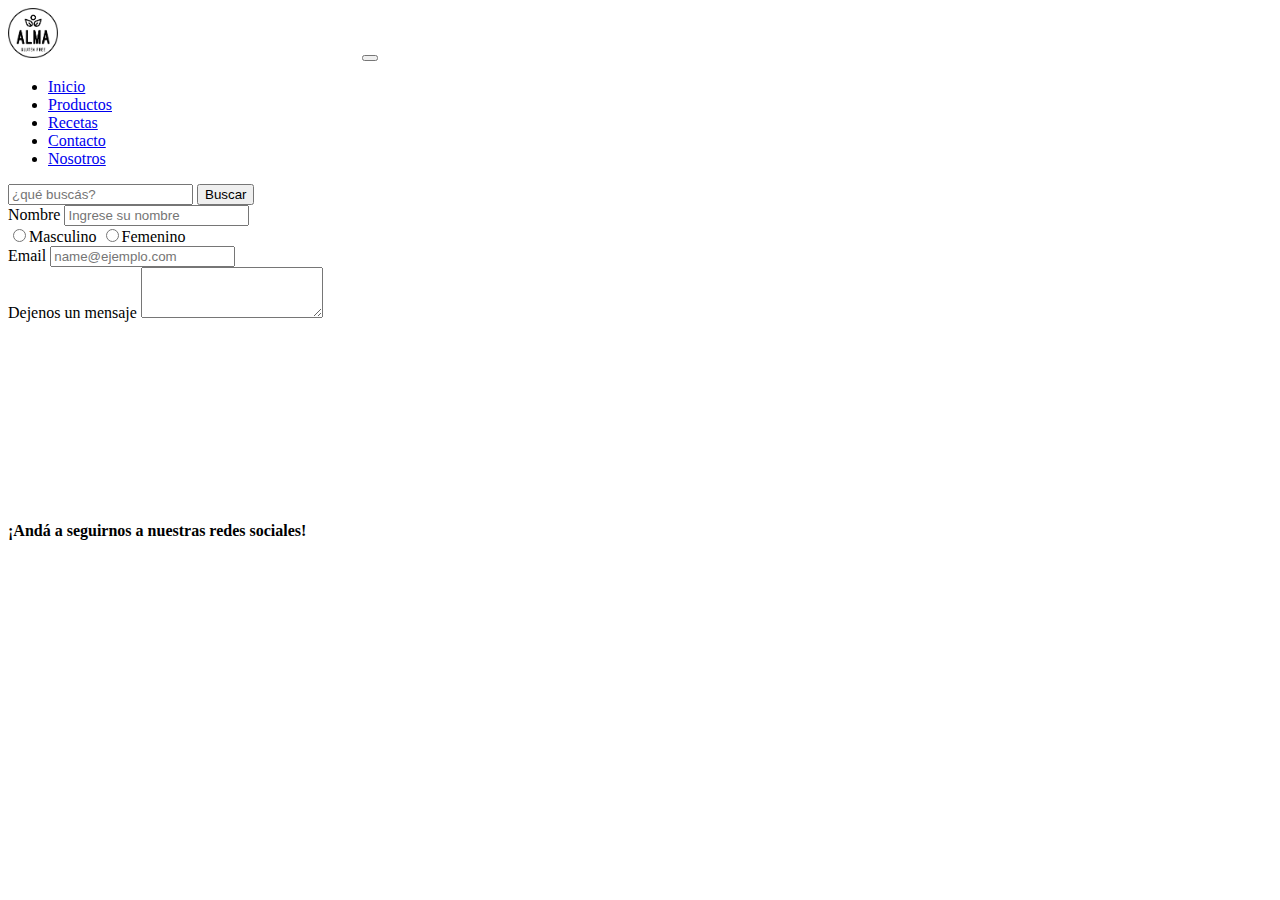
==== secciones/contacto.html @ 005901f0 "agregué grid system" ====
<!DOCTYPE html>
<html lang="en">
<head>
  <meta charset="UTF-8">
  <meta http-equiv="X-UA-Compatible" content="IE=edge">
  <meta name="viewport" content="width=device-width, initial-scale=1.0">
  <!-- script para iconos -->
  <link rel="stylesheet" href="https://cdnjs.cloudflare.com/ajax/libs/font-awesome/6.1.0/css/all.min.css" integrity="sha512-10/jx2EXwxxWqCLX/hHth/vu2KY3jCF70dCQB8TSgNjbCVAC/8vai53GfMDrO2Emgwccf2pJqxct9ehpzG+MTw==" crossorigin="anonymous" referrerpolicy="no-referrer" />
  <!-- CSS only -->
<link href="https://cdn.jsdelivr.net/npm/bootstrap@5.2.0-beta1/dist/css/bootstrap.min.css" rel="stylesheet" integrity="sha384-0evHe/X+R7YkIZDRvuzKMRqM+OrBnVFBL6DOitfPri4tjfHxaWutUpFmBp4vmVor" crossorigin="anonymous">
<link rel="stylesheet" href="../estilos/style.css">
  <title>Alma Gluten Free</title>
</head>
<body>
    <header>
      <!-- esta es la nav bar -->

      <nav class="navbar navbar-expand-lg .bg-success">
        <div class="container-fluid">
          <a class="navbar-brand" href="index.html"><img src="../img/logo-removebg-preview.png" class="logo" alt="logo"></a>
          <button class="navbar-toggler" type="button" data-bs-toggle="collapse" data-bs-target="#navbarSupportedContent" aria-controls="navbarSupportedContent" aria-expanded="false" aria-label="Toggle navigation">
            <span class="navbar-toggler-icon"></span>
          </button>
          <div class="collapse navbar-collapse" id="navbarSupportedContent">
            <ul class="navbar-nav me-auto mb-2 mb-lg-0">
              <li class="nav-item">
                <a class="nav-link active" aria-current="page" href="../index.html">Inicio</a>
              </li>
              <li class="nav-item">
                <a class="nav-link" href="./productos.html">Productos</a>
              </li>
              <li class="nav-item">
                <a class="nav-link" aria-current="page" href="./recetas.html">
                  Recetas
                </a>
              </li>
              <li class="nav-item">
                <a class="nav-link" href="./contacto.html">Contacto</a>
              </li>
              <li class="nav-item">
                <a class="nav-link" href="./nosotros.html">Nosotros</a>
              </li>
            </ul>
            <form class="d-flex">
              <input class="form-control me-2" type="search" placeholder="¿qué buscás?" aria-label="Search">
              <button class="btn btn-outline-success" type="submit">Buscar</button>
            </form>
          </div>
        </div>
      </nav>
    </header>

    <!-- Este es el formulario -->
    <main>
      <section >
        <div class="container">
          <div class="mb-3">
            <label for="exampleFormControlInput1" class="form-label">Nombre</label>
            <input type="text" class="form-control" id="exampleFormControlInput1" placeholder="Ingrese su nombre">
          </div>
          <div class="mb-3">
            <label for="sexo">
              <input type="radio" id="sexo" name="sexo">Masculino
          </label>
          <label for="sexo">
              <input type="radio" id="sexo" name="sexo">Femenino
          </label>
          </div>
          <div class="mb-3">
            <label for="exampleFormControlInput1" class="form-label">Email</label>
            <input type="email" class="form-control" id="exampleFormControlInput1" placeholder="name@ejemplo.com">
          </div>
          <div class="mb-3">
            <label for="exampleFormControlTextarea1" class="form-label">Dejenos un mensaje</label>
            <textarea class="form-control" id="exampleFormControlTextarea1" rows="3"></textarea>
          </div>
        </div>
      </section>
    </main>

    <!--Acá va el footer  -->
    <footer class="bg-dark site-footer text-center text-white">
      <h4 class="pt-4">¡Andá a seguirnos a nuestras redes sociales!</h4>
      <div class="redes">
        <a href="https://www.facebook.com/almaglutenfree" target="_blank"><i class="fa-brands fa-facebook"></i></a>
        <a href="#"><i class="fa-brands fa-whatsapp"></i></a>
        <a href="https://www.instagram.com/almaglutenfree/" target="_blank"><i class="fa-brands fa-instagram"></i></a>
      </div>
  </footer>


  <!-- JavaScript Bundle with Popper -->
<script src="https://cdn.jsdelivr.net/npm/bootstrap@5.2.0-beta1/dist/js/bootstrap.bundle.min.js" integrity="sha384-pprn3073KE6tl6bjs2QrFaJGz5/SUsLqktiwsUTF55Jfv3qYSDhgCecCxMW52nD2" crossorigin="anonymous"></script>
</body>
</html>
---- estilos/style.css ----
.carousel-inner img {
    max-height: 500px;  
}

.logo {
    width: 50px;
    margin-right: 300px;
}

.site-footer {
    height: 100px;
    margin-top: 200px;
    margin-bottom: 0;
}

.redes a i {
    font-size: 20px;
}
.redes a i:hover {
    color: aqua;
}

.galeria img {
    width: 70%;
}
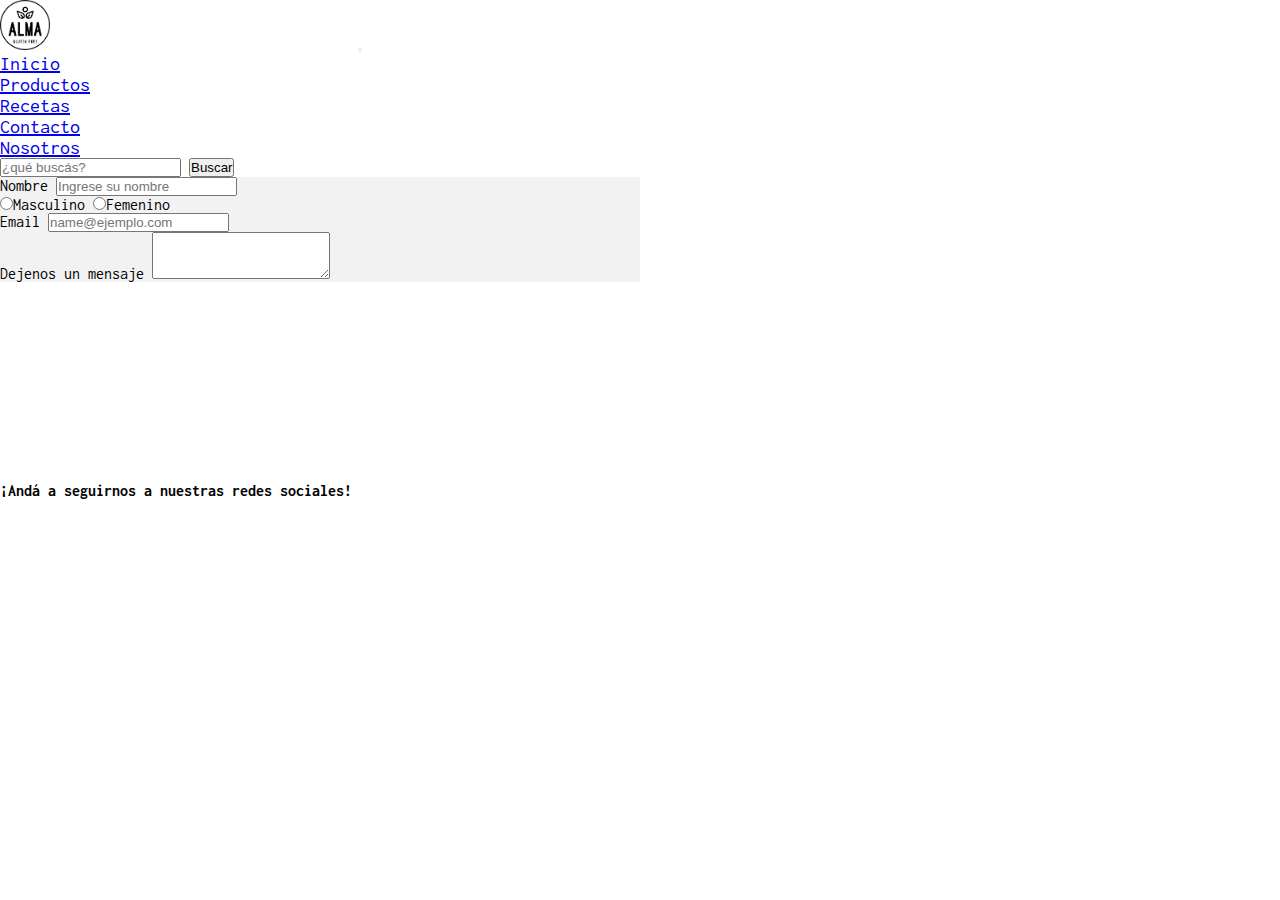
==== commit d6d9a9a9: "sass agregado" ====
--- a/secciones/contacto.html
+++ b/secciones/contacto.html
@@ -6,6 +6,15 @@
   <meta name="viewport" content="width=device-width, initial-scale=1.0">
   <!-- script para iconos -->
   <link rel="stylesheet" href="https://cdnjs.cloudflare.com/ajax/libs/font-awesome/6.1.0/css/all.min.css" integrity="sha512-10/jx2EXwxxWqCLX/hHth/vu2KY3jCF70dCQB8TSgNjbCVAC/8vai53GfMDrO2Emgwccf2pJqxct9ehpzG+MTw==" crossorigin="anonymous" referrerpolicy="no-referrer" />
+  <!-- Open Sans Font -->
+  <link href="https://fonts.googleapis.com/css2?family=Akshar&family=Open+Sans:ital@0;1&display=swap" rel="stylesheet">
+  <!-- Inconsolata Font -->
+  <link href="https://fonts.googleapis.com/css2?family=Akshar&family=Inconsolata&family=Open+Sans:ital@0;1&display=swap" rel="stylesheet">
+  <!-- Favicon -->
+  <link rel="apple-touch-icon" sizes="180x180" href="../favicon_io/apple-touch-icon.png">
+  <link rel="icon" type="image/png" sizes="32x32" href="../favicon_io/favicon-32x32.png">
+  <link rel="icon" type="image/png" sizes="16x16" href="../favicon_io/favicon-16x16.png">
+  <link rel="manifest" href="./favicon_io/site.webmanifest">
   <!-- CSS only -->
 <link href="https://cdn.jsdelivr.net/npm/bootstrap@5.2.0-beta1/dist/css/bootstrap.min.css" rel="stylesheet" integrity="sha384-0evHe/X+R7YkIZDRvuzKMRqM+OrBnVFBL6DOitfPri4tjfHxaWutUpFmBp4vmVor" crossorigin="anonymous">
 <link rel="stylesheet" href="../estilos/style.css">
@@ -52,7 +61,7 @@
 
     <!-- Este es el formulario -->
     <main>
-      <section >
+      <section class="form">
         <div class="container">
           <div class="mb-3">
             <label for="exampleFormControlInput1" class="form-label">Nombre</label>
--- a/estilos/style.css
+++ b/estilos/style.css
@@ -1,25 +1,55 @@
-.carousel-inner img {
-    max-height: 500px;  
+* {
+  margin: 0;
+  padding: 0;
+}
+
+body {
+  font-family: 'Inconsolata', monospace;
 }
 
 .logo {
-    width: 50px;
-    margin-right: 300px;
+  width: 50px;
+  margin-right: 300px;
+}
+
+.navbar ul {
+  font-size: 20px;
 }
 
 .site-footer {
-    height: 100px;
-    margin-top: 200px;
-    margin-bottom: 0;
+  height: 100px;
+  margin-top: 200px;
+  margin-bottom: 0;
 }
 
 .redes a i {
-    font-size: 20px;
+  font-size: 20px;
 }
+
 .redes a i:hover {
-    color: aqua;
+  color: aqua;
 }
 
 .galeria img {
-    width: 70%;
-}+  width: 70%;
+}
+
+.titulo {
+  background: #f2d1a2;
+  background: -webkit-gradient(linear, left bottom, left top, from(#f2d1a2), to(#bf9260));
+  background: linear-gradient(0deg, #f2d1a2 0%, #bf9260 100%);
+  color: white;
+}
+
+.form {
+  width: 50%;
+  display: -webkit-box;
+  display: -ms-flexbox;
+  display: flex;
+  background-color: #f2f2f2;
+}
+
+.carousel-inner img {
+  max-height: 500px;
+}
+/*# sourceMappingURL=style.css.map */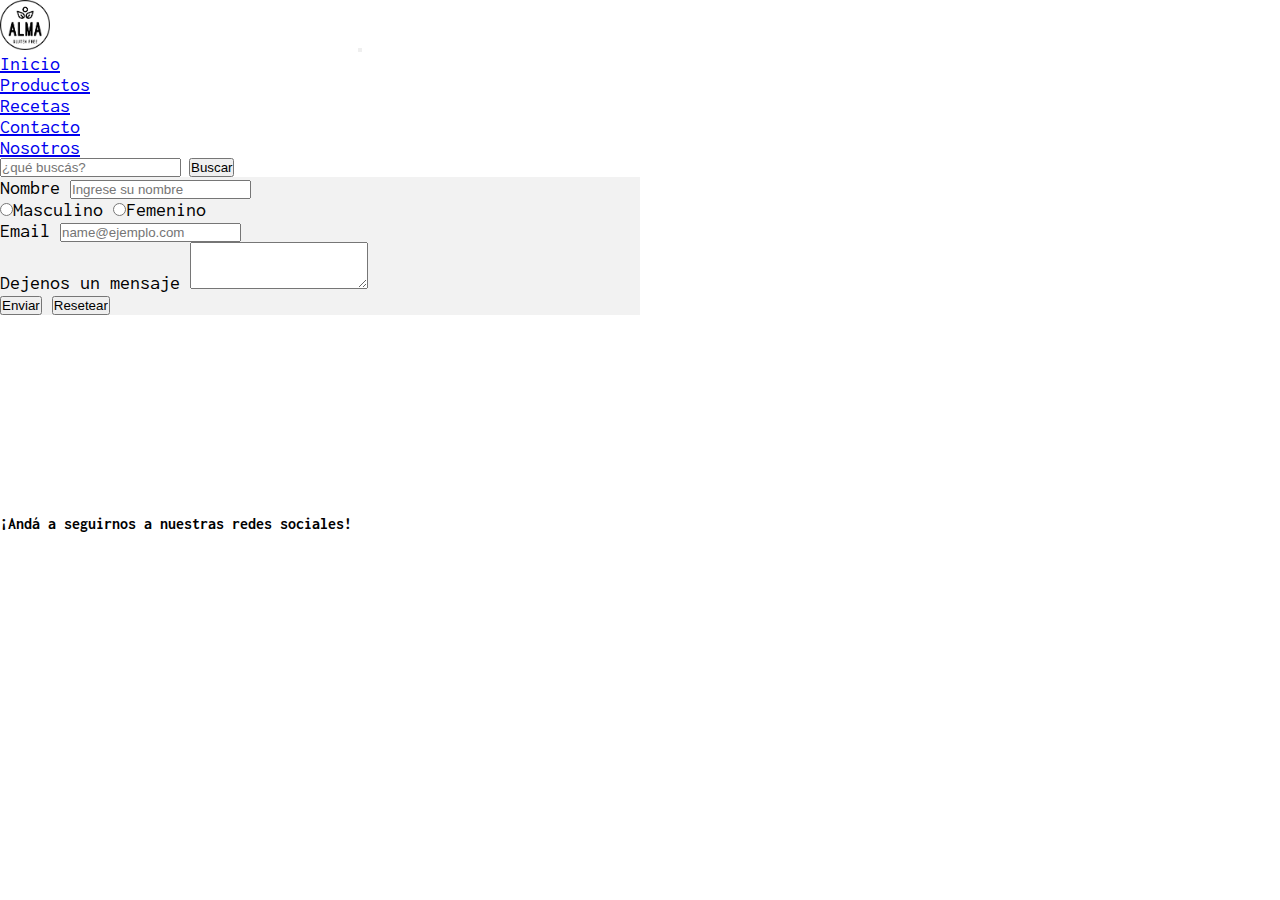
==== commit f1107105: "cambios en secciones con sass" ====
--- a/secciones/contacto.html
+++ b/secciones/contacto.html
@@ -33,7 +33,7 @@
           <div class="collapse navbar-collapse" id="navbarSupportedContent">
             <ul class="navbar-nav me-auto mb-2 mb-lg-0">
               <li class="nav-item">
-                <a class="nav-link active" aria-current="page" href="../index.html">Inicio</a>
+                <a class="nav-link" aria-current="page" href="../index.html">Inicio</a>
               </li>
               <li class="nav-item">
                 <a class="nav-link" href="./productos.html">Productos</a>
@@ -83,6 +83,10 @@
             <label for="exampleFormControlTextarea1" class="form-label">Dejenos un mensaje</label>
             <textarea class="form-control" id="exampleFormControlTextarea1" rows="3"></textarea>
           </div>
+          <div>
+            <input type="submit" name="enviar" id="" value="Enviar">
+            <input type="reset" name="" id="reset" value="Resetear">
+          </div>
         </div>
       </section>
     </main>
--- a/estilos/style.css
+++ b/estilos/style.css
@@ -47,6 +47,7 @@
   display: -ms-flexbox;
   display: flex;
   background-color: #f2f2f2;
+  font-size: 20px;
 }
 
 .carousel-inner img {
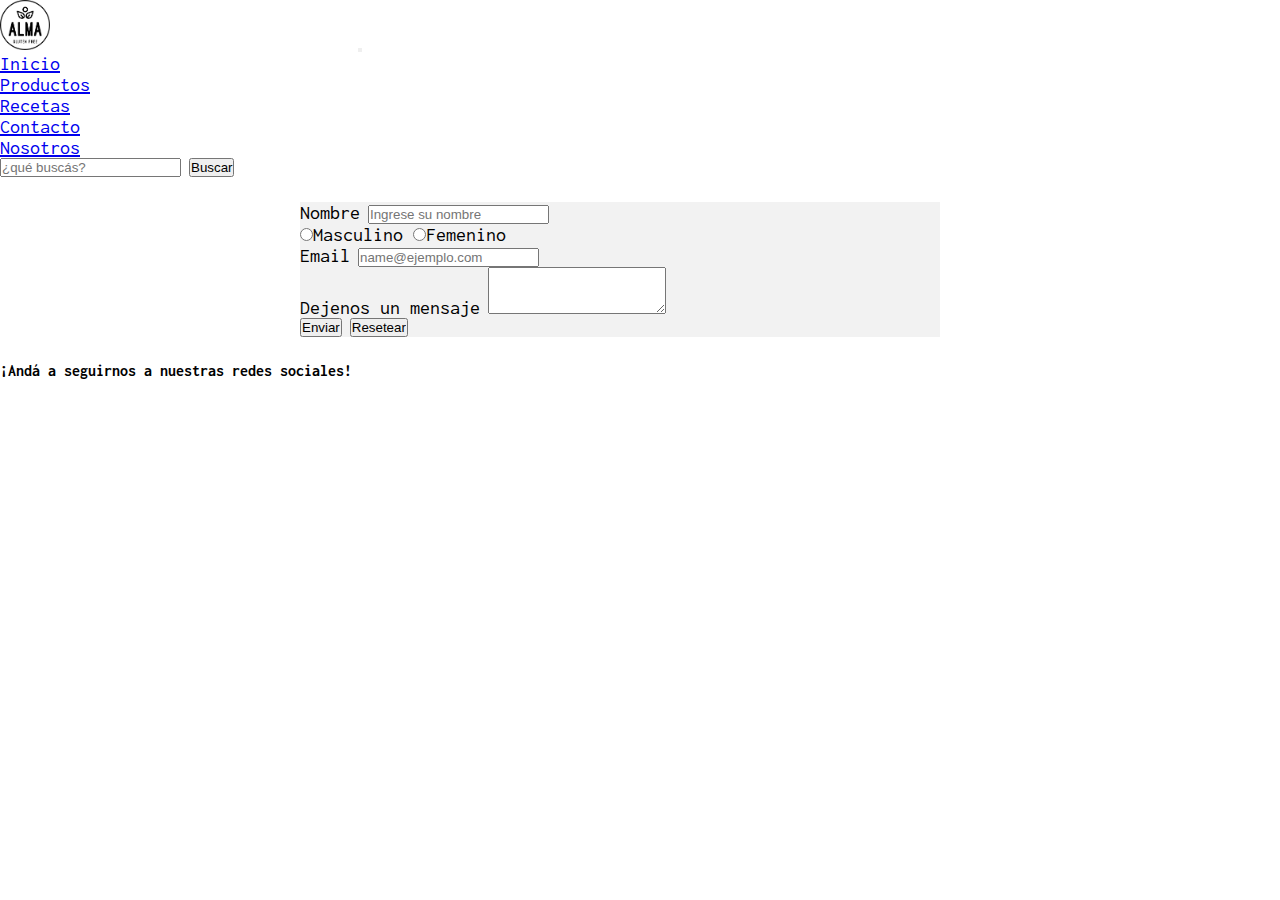
==== commit 8a4089ea: "seo y sass aplicado" ====
--- a/secciones/contacto.html
+++ b/secciones/contacto.html
@@ -18,7 +18,9 @@
   <!-- CSS only -->
 <link href="https://cdn.jsdelivr.net/npm/bootstrap@5.2.0-beta1/dist/css/bootstrap.min.css" rel="stylesheet" integrity="sha384-0evHe/X+R7YkIZDRvuzKMRqM+OrBnVFBL6DOitfPri4tjfHxaWutUpFmBp4vmVor" crossorigin="anonymous">
 <link rel="stylesheet" href="../estilos/style.css">
-  <title>Alma Gluten Free</title>
+<!-- meta description -->
+<meta name="description" content="Productos sin gluten para personas que buscan una dieta variada, equilibrada y libre de gluten">
+  <title>Contacto | Alma Gluten Free</title>
 </head>
 <body>
     <header>
--- a/estilos/style.css
+++ b/estilos/style.css
@@ -18,7 +18,6 @@
 
 .site-footer {
   height: 100px;
-  margin-top: 200px;
   margin-bottom: 0;
 }
 
@@ -36,9 +35,27 @@
 
 .titulo {
   background: #f2d1a2;
-  background: -webkit-gradient(linear, left bottom, left top, from(#f2d1a2), to(#bf9260));
-  background: linear-gradient(0deg, #f2d1a2 0%, #bf9260 100%);
+  background: #233811;
   color: white;
+}
+
+.cuerpo {
+  background-color: #233811;
+}
+
+.carousel {
+  margin-bottom: 10px;
+}
+
+.imagen-principal {
+  display: -webkit-box;
+  display: -ms-flexbox;
+  display: flex;
+}
+
+.imagen-principal img {
+  width: 100%;
+  margin-bottom: 10px;
 }
 
 .form {
@@ -47,10 +64,27 @@
   display: -ms-flexbox;
   display: flex;
   background-color: #f2f2f2;
+  margin: 25px;
+  margin-left: 300px;
+}
+
+.form label {
   font-size: 20px;
 }
 
 .carousel-inner img {
   max-height: 500px;
 }
+
+btn--twitter {
+  background-color: #55acee;
+}
+
+btn--facebook {
+  background-color: #3a5795;
+}
+
+btn--instagram {
+  background-color: #C25E30;
+}
 /*# sourceMappingURL=style.css.map */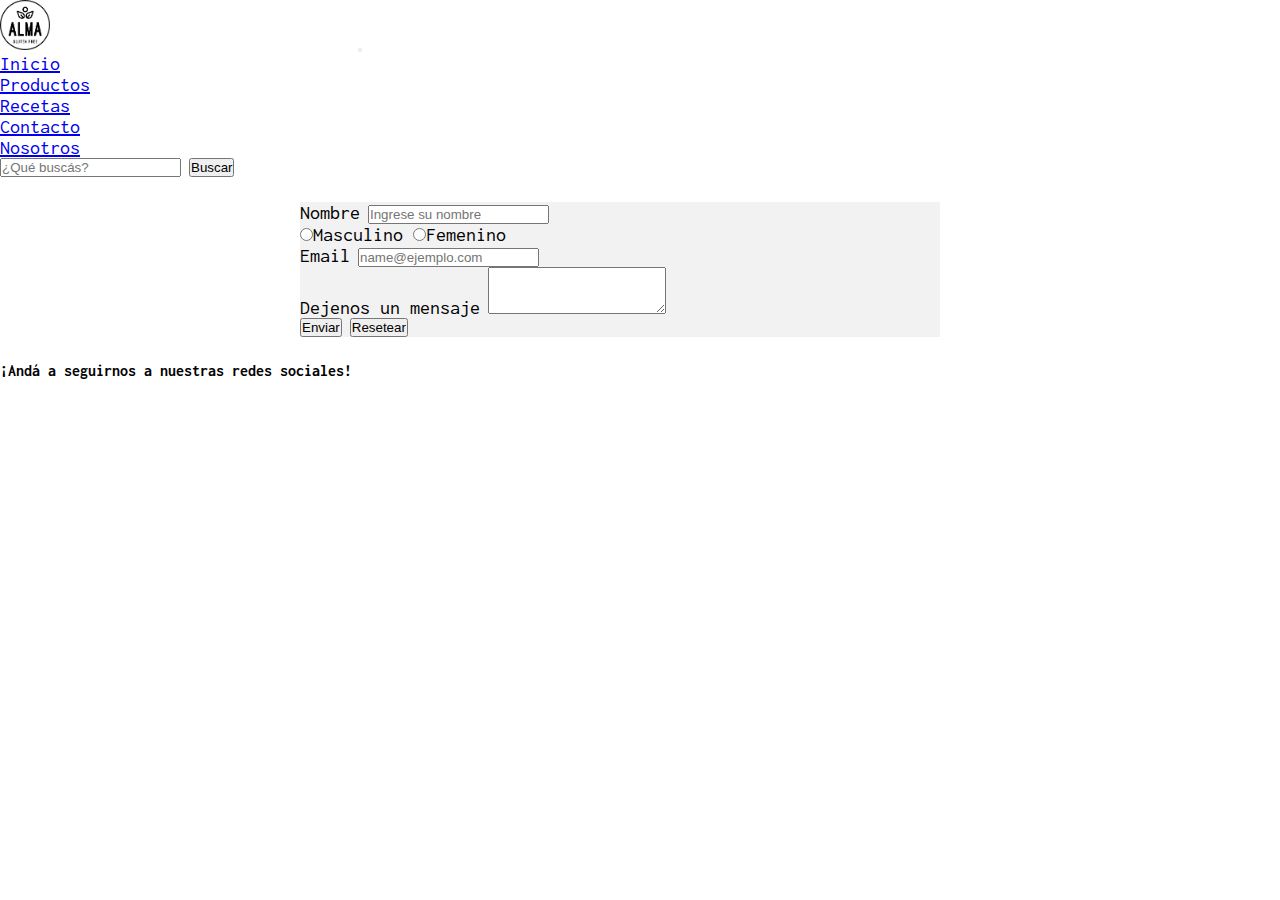
==== commit 8fe1d263: "nuevas secciones" ====
--- a/secciones/contacto.html
+++ b/secciones/contacto.html
@@ -28,7 +28,7 @@
 
       <nav class="navbar navbar-expand-lg .bg-success">
         <div class="container-fluid">
-          <a class="navbar-brand" href="index.html"><img src="../img/logo-removebg-preview.png" class="logo" alt="logo"></a>
+          <a class="navbar-brand" href="../index.html"><img src="../img/logo-removebg-preview.png" class="logo" alt="logo"></a>
           <button class="navbar-toggler" type="button" data-bs-toggle="collapse" data-bs-target="#navbarSupportedContent" aria-controls="navbarSupportedContent" aria-expanded="false" aria-label="Toggle navigation">
             <span class="navbar-toggler-icon"></span>
           </button>
@@ -53,8 +53,8 @@
               </li>
             </ul>
             <form class="d-flex">
-              <input class="form-control me-2" type="search" placeholder="¿qué buscás?" aria-label="Search">
-              <button class="btn btn-outline-success" type="submit">Buscar</button>
+              <input class="form-control me-2" type="search" placeholder="¿Qué buscás?" aria-label="Search">
+              <button class="btn btn-outline-dark" type="submit">Buscar</button>
             </form>
           </div>
         </div>
--- a/estilos/style.css
+++ b/estilos/style.css
@@ -10,6 +10,17 @@
 .logo {
   width: 50px;
   margin-right: 300px;
+}
+
+.navbar {
+  margin-top: 0px;
+  position: -webkit-sticky;
+  position: sticky;
+}
+
+.container-fluid {
+  margin-top: 0;
+  color: white;
 }
 
 .navbar ul {
@@ -29,33 +40,72 @@
   color: aqua;
 }
 
-.galeria img {
-  width: 70%;
-}
-
-.titulo {
-  background: #f2d1a2;
-  background: #233811;
-  color: white;
-}
-
 .cuerpo {
-  background-color: #233811;
+  background-color: #fff;
 }
 
 .carousel {
-  margin-bottom: 10px;
+  margin: 0px;
+  width: 100%;
 }
 
-.imagen-principal {
+.carousel-inner {
+  height: 30em;
+}
+
+.medios-de-pago {
+  background-color: #eeeaea;
   display: -webkit-box;
   display: -ms-flexbox;
   display: flex;
+  margin-bottom: 10px;
+  -webkit-box-pack: space-evenly;
+      -ms-flex-pack: space-evenly;
+          justify-content: space-evenly;
+  -webkit-box-align: center;
+      -ms-flex-align: center;
+          align-items: center;
+  min-height: 100px;
 }
 
-.imagen-principal img {
-  width: 100%;
-  margin-bottom: 10px;
+.medios-items {
+  display: -webkit-box;
+  display: -ms-flexbox;
+  display: flex;
+  -webkit-box-align: center;
+      -ms-flex-align: center;
+          align-items: center;
+  -webkit-box-pack: center;
+      -ms-flex-pack: center;
+          justify-content: center;
+}
+
+.descripcion a h3 {
+  font-size: 20px;
+  margin-left: 5px;
+  text-decoration: none;
+  color: black;
+}
+
+.descripcion a {
+  text-decoration: none;
+}
+
+.icono a i {
+  color: gray;
+}
+
+.destacados {
+  display: -webkit-box;
+  display: -ms-flexbox;
+  display: flex;
+  -webkit-box-align: center;
+      -ms-flex-align: center;
+          align-items: center;
+  text-align: center;
+  -webkit-box-pack: center;
+      -ms-flex-pack: center;
+          justify-content: center;
 }
 
 .form {
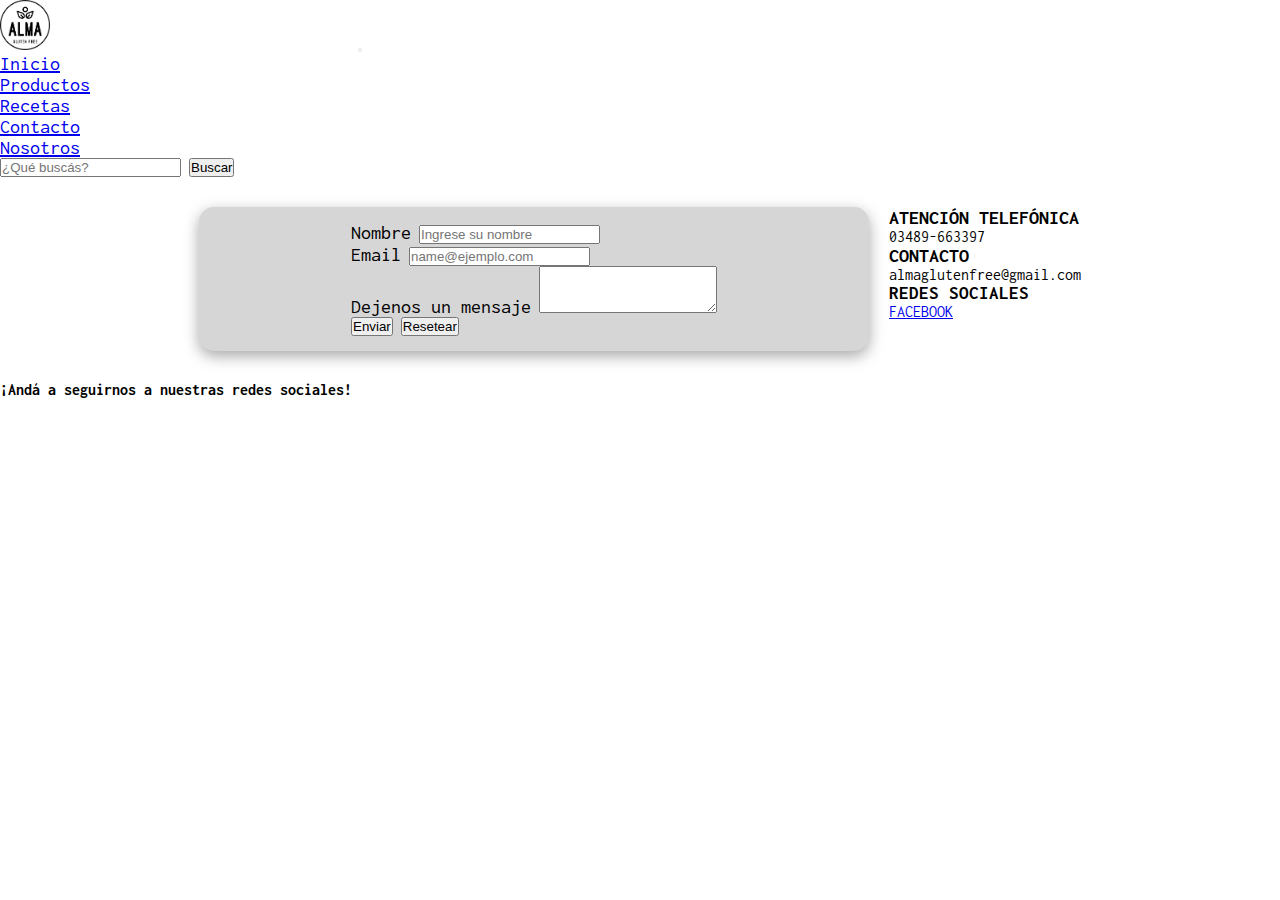
==== commit d4e4d832: "comit" ====
--- a/secciones/contacto.html
+++ b/secciones/contacto.html
@@ -62,20 +62,14 @@
     </header>
 
     <!-- Este es el formulario -->
-    <main>
-      <section class="form">
-        <div class="container">
+  <main class="contacto">
+      <div class="form">
+        <div class="container form-center">
           <div class="mb-3">
             <label for="exampleFormControlInput1" class="form-label">Nombre</label>
             <input type="text" class="form-control" id="exampleFormControlInput1" placeholder="Ingrese su nombre">
           </div>
           <div class="mb-3">
-            <label for="sexo">
-              <input type="radio" id="sexo" name="sexo">Masculino
-          </label>
-          <label for="sexo">
-              <input type="radio" id="sexo" name="sexo">Femenino
-          </label>
           </div>
           <div class="mb-3">
             <label for="exampleFormControlInput1" class="form-label">Email</label>
@@ -85,12 +79,20 @@
             <label for="exampleFormControlTextarea1" class="form-label">Dejenos un mensaje</label>
             <textarea class="form-control" id="exampleFormControlTextarea1" rows="3"></textarea>
           </div>
-          <div>
-            <input type="submit" name="enviar" id="" value="Enviar">
+          <div class="buttom">
+            <input type="submit" name="enviar" id="submit" value="Enviar">
             <input type="reset" name="" id="reset" value="Resetear">
           </div>
         </div>
-      </section>
+    </div>
+    <div class="datos">
+      <h3 class="titulo">Atención telefónica</h3>
+      <p class="telefono">03489-663397</p>
+      <h3 class="titulo">Contacto</h3>
+      <p class="mail">almaglutenfree@gmail.com</p>
+      <h3 class="redes">Redes Sociales</h3>
+      <a href="https://www.facebook.com/almaglutenfree" class="redes">facebook</a>
+    </div>
     </main>
 
     <!--Acá va el footer  -->
@@ -98,7 +100,7 @@
       <h4 class="pt-4">¡Andá a seguirnos a nuestras redes sociales!</h4>
       <div class="redes">
         <a href="https://www.facebook.com/almaglutenfree" target="_blank"><i class="fa-brands fa-facebook"></i></a>
-        <a href="#"><i class="fa-brands fa-whatsapp"></i></a>
+        <a href="https://api.whatsapp.com/send?phone=543489663397&app=facebook&entry_point=page_cta&fbclid=IwAR3EdXdJJPmvCsrwtPav2Xa99LBA0FdTFmMXuwbPgJlfFr9QTG9k6JroNuA" target="_blank"><i class="fa-brands fa-whatsapp"></i></a>
         <a href="https://www.instagram.com/almaglutenfree/" target="_blank"><i class="fa-brands fa-instagram"></i></a>
       </div>
   </footer>
--- a/estilos/style.css
+++ b/estilos/style.css
@@ -80,9 +80,10 @@
           justify-content: center;
 }
 
-.descripcion a h3 {
+.descripcion a h4 {
   font-size: 20px;
   margin-left: 5px;
+  margin-bottom: 0;
   text-decoration: none;
   color: black;
 }
@@ -93,12 +94,17 @@
 
 .icono a i {
   color: gray;
+  font-size: 50px;
 }
 
 .destacados {
   display: -webkit-box;
   display: -ms-flexbox;
   display: flex;
+  -webkit-box-orient: vertical;
+  -webkit-box-direction: normal;
+      -ms-flex-direction: column;
+          flex-direction: column;
   -webkit-box-align: center;
       -ms-flex-align: center;
           align-items: center;
@@ -108,18 +114,59 @@
           justify-content: center;
 }
 
+.row {
+  margin: 20px;
+}
+
 .form {
   width: 50%;
   display: -webkit-box;
   display: -ms-flexbox;
   display: flex;
-  background-color: #f2f2f2;
-  margin: 25px;
-  margin-left: 300px;
+  -webkit-box-pack: center;
+      -ms-flex-pack: center;
+          justify-content: center;
+  background-color: #d6d6d6;
+  border-radius: 15px;
+  -webkit-box-shadow: rgba(0, 0, 0, 0.35) 0px 5px 15px;
+          box-shadow: rgba(0, 0, 0, 0.35) 0px 5px 15px;
+  padding: 15px;
+  margin: 30px 0px;
 }
 
 .form label {
   font-size: 20px;
+}
+
+.contacto {
+  display: -webkit-box;
+  display: -ms-flexbox;
+  display: flex;
+  -webkit-box-orient: horizontal;
+  -webkit-box-direction: normal;
+      -ms-flex-direction: row;
+          flex-direction: row;
+  -webkit-box-pack: center;
+      -ms-flex-pack: center;
+          justify-content: center;
+}
+
+.datos {
+  -webkit-box-align: start;
+      -ms-flex-align: start;
+          align-items: flex-start;
+  margin-top: 30px;
+  margin-left: 20px;
+}
+
+.titulo {
+  text-transform: uppercase;
+  font-size: 20px;
+  margin: 0;
+}
+
+.redes {
+  text-transform: uppercase;
 }
 
 .carousel-inner img {
@@ -137,4 +184,35 @@
 btn--instagram {
   background-color: #C25E30;
 }
+
+.horarios {
+  display: -webkit-box;
+  display: -ms-flexbox;
+  display: flex;
+  -webkit-box-orient: vertical;
+  -webkit-box-direction: normal;
+      -ms-flex-direction: column;
+          flex-direction: column;
+}
+
+.titulo-horarios {
+  text-align: center;
+  margin: 15px;
+  font-size: 40px;
+  font-weight: 400;
+}
+
+.parrafo-horarios {
+  text-align: center;
+  font-size: 18px;
+}
+
+.mapa {
+  border-radius: 15%;
+  text-align: center;
+}
+
+.mapa .localizacion {
+  font-weight: 100;
+}
 /*# sourceMappingURL=style.css.map */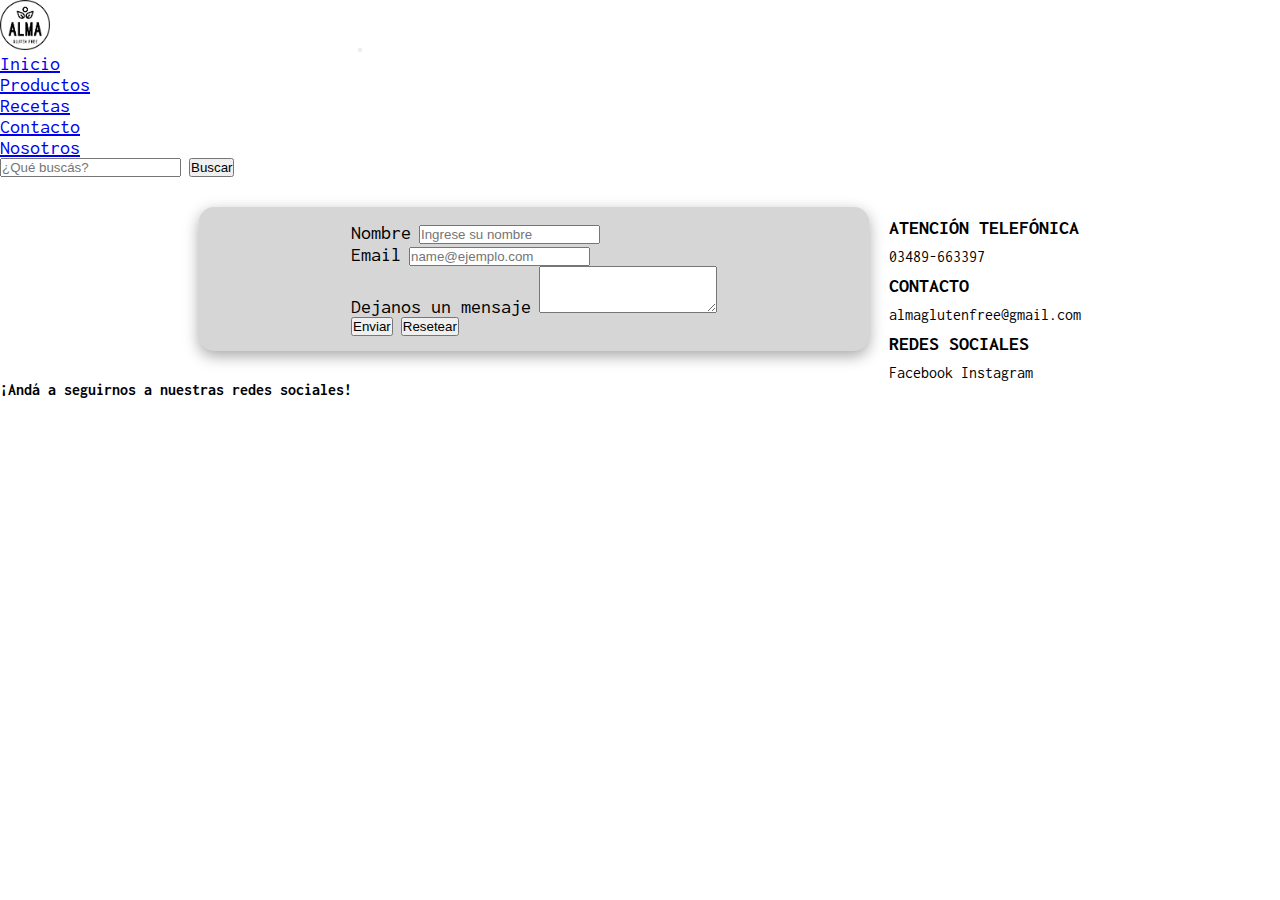
==== commit 59f013ca: "seccion productos" ====
--- a/secciones/contacto.html
+++ b/secciones/contacto.html
@@ -76,7 +76,7 @@
             <input type="email" class="form-control" id="exampleFormControlInput1" placeholder="name@ejemplo.com">
           </div>
           <div class="mb-3">
-            <label for="exampleFormControlTextarea1" class="form-label">Dejenos un mensaje</label>
+            <label for="exampleFormControlTextarea1" class="form-label">Dejanos un mensaje</label>
             <textarea class="form-control" id="exampleFormControlTextarea1" rows="3"></textarea>
           </div>
           <div class="buttom">
@@ -87,11 +87,12 @@
     </div>
     <div class="datos">
       <h3 class="titulo">Atención telefónica</h3>
-      <p class="telefono">03489-663397</p>
+      <a href="https://api.whatsapp.com/send?phone=543489663397&app=facebook&entry_point=page_cta&fbclid=IwAR3EdXdJJPmvCsrwtPav2Xa99LBA0FdTFmMXuwbPgJlfFr9QTG9k6JroNuA" target="_blank"><i class="fa-brands fa-whatsapp"></i> 03489-663397</a>
       <h3 class="titulo">Contacto</h3>
       <p class="mail">almaglutenfree@gmail.com</p>
       <h3 class="redes">Redes Sociales</h3>
-      <a href="https://www.facebook.com/almaglutenfree" class="redes">facebook</a>
+      <a href="https://www.facebook.com/almaglutenfree" target="_blank"><i class="fa-brands fa-facebook"></i> Facebook</a>
+      <a href="https://www.instagram.com/almaglutenfree/" target="_blank"><i class="fa-brands fa-instagram"></i> Instagram</a>
     </div>
     </main>
 
--- a/estilos/style.css
+++ b/estilos/style.css
@@ -1,6 +1,10 @@
 * {
   margin: 0;
   padding: 0;
+}
+
+html {
+  scroll-behavior: smooth;
 }
 
 body {
@@ -27,6 +31,10 @@
   font-size: 20px;
 }
 
+.navbar .nav-link:hover {
+  color: green;
+}
+
 .site-footer {
   height: 100px;
   margin-bottom: 0;
@@ -58,7 +66,6 @@
   display: -webkit-box;
   display: -ms-flexbox;
   display: flex;
-  margin-bottom: 10px;
   -webkit-box-pack: space-evenly;
       -ms-flex-pack: space-evenly;
           justify-content: space-evenly;
@@ -82,7 +89,7 @@
 
 .descripcion a h4 {
   font-size: 20px;
-  margin-left: 5px;
+  margin-left: 10px;
   margin-bottom: 0;
   text-decoration: none;
   color: black;
@@ -94,28 +101,66 @@
 
 .icono a i {
   color: gray;
-  font-size: 50px;
+  font-size: 35px;
 }
 
 .destacados {
   display: -webkit-box;
   display: -ms-flexbox;
   display: flex;
-  -webkit-box-orient: vertical;
-  -webkit-box-direction: normal;
-      -ms-flex-direction: column;
-          flex-direction: column;
   -webkit-box-align: center;
       -ms-flex-align: center;
           align-items: center;
-  text-align: center;
   -webkit-box-pack: center;
       -ms-flex-pack: center;
           justify-content: center;
+  height: 100px;
+}
+
+.titulo-destacados h2 {
+  font-size: 40px;
+  padding: 0;
+  margin: 0;
+}
+
+.card-title {
+  font-weight: bold;
+  text-align: center;
+}
+
+.card-img-top {
+  -o-object-fit: cover;
+     object-fit: cover;
+  padding: 40px;
+}
+
+.card-body {
+  height: 130px;
+  margin: 0;
+}
+
+.card-body p {
+  margin: 0;
+}
+
+.card-footer {
+  text-align: center;
 }
 
 .row {
-  margin: 20px;
+  margin: 0px 20px 30px;
+}
+
+.col {
+  margin-top: 0px;
+}
+
+.precio {
+  text-align: center;
+  color: green;
+  font-size: 20px;
+  font-weight: bold;
+  margin: 60px;
 }
 
 .form {
@@ -159,6 +204,24 @@
   margin-left: 20px;
 }
 
+.datos h3 {
+  margin: 10px 0;
+  font-weight: bold;
+}
+
+.datos p {
+  margin-top: 10px;
+}
+
+.datos a {
+  text-decoration: none;
+  color: black;
+}
+
+.datos a:hover {
+  color: gray;
+}
+
 .titulo {
   text-transform: uppercase;
   font-size: 20px;
@@ -167,25 +230,16 @@
 
 .redes {
   text-transform: uppercase;
-}
-
-.carousel-inner img {
-  max-height: 500px;
-}
-
-btn--twitter {
-  background-color: #55acee;
-}
-
-btn--facebook {
-  background-color: #3a5795;
-}
-
-btn--instagram {
-  background-color: #C25E30;
-}
-
-.horarios {
+  font-size: 20px;
+}
+
+.aside {
+  width: 150px;
+  height: 200px;
+  margin-left: 15px;
+  margin-top: 30px;
+  float: left;
+  border-radius: 20px;
   display: -webkit-box;
   display: -ms-flexbox;
   display: flex;
@@ -193,6 +247,95 @@
   -webkit-box-direction: normal;
       -ms-flex-direction: column;
           flex-direction: column;
+  -webkit-box-pack: justify;
+      -ms-flex-pack: justify;
+          justify-content: space-between;
+  -webkit-box-align: center;
+      -ms-flex-align: center;
+          align-items: center;
+  text-transform: uppercase;
+}
+
+.aside ul {
+  padding: 0;
+  margin: 0;
+}
+
+.aside li {
+  list-style: none;
+  width: 150px;
+  padding-top: 20PX;
+  padding-left: 10px;
+}
+
+.aside li a {
+  text-decoration: none;
+  width: 100%;
+  font-weight: bold;
+  color: black;
+}
+
+.aside li a:hover {
+  color: green;
+  text-decoration: underline;
+}
+
+.productos {
+  height: 100%;
+}
+
+.productos .card-body {
+  height: 150px;
+}
+
+.productos .precio {
+  color: green;
+}
+
+.productos .producto-titulo {
+  text-align: center;
+  font-size: 35px;
+  margin-bottom: 25px;
+}
+
+.productos .producto-titulo:nth-child(1) {
+  margin-bottom: 0;
+  margin-top: 10px;
+}
+
+.producto-pastas {
+  text-align: center;
+  font-size: 35px;
+}
+
+.productos img {
+  height: 220px;
+  -o-object-fit: scale-down;
+     object-fit: scale-down;
+  margin: 0;
+  padding: 10px;
+}
+
+btn--twitter {
+  background-color: #55acee;
+}
+
+btn--facebook {
+  background-color: #3a5795;
+}
+
+btn--instagram {
+  background-color: #C25E30;
+}
+
+.horarios {
+  display: -webkit-box;
+  display: -ms-flexbox;
+  display: flex;
+  -webkit-box-orient: vertical;
+  -webkit-box-direction: normal;
+      -ms-flex-direction: column;
+          flex-direction: column;
 }
 
 .titulo-horarios {
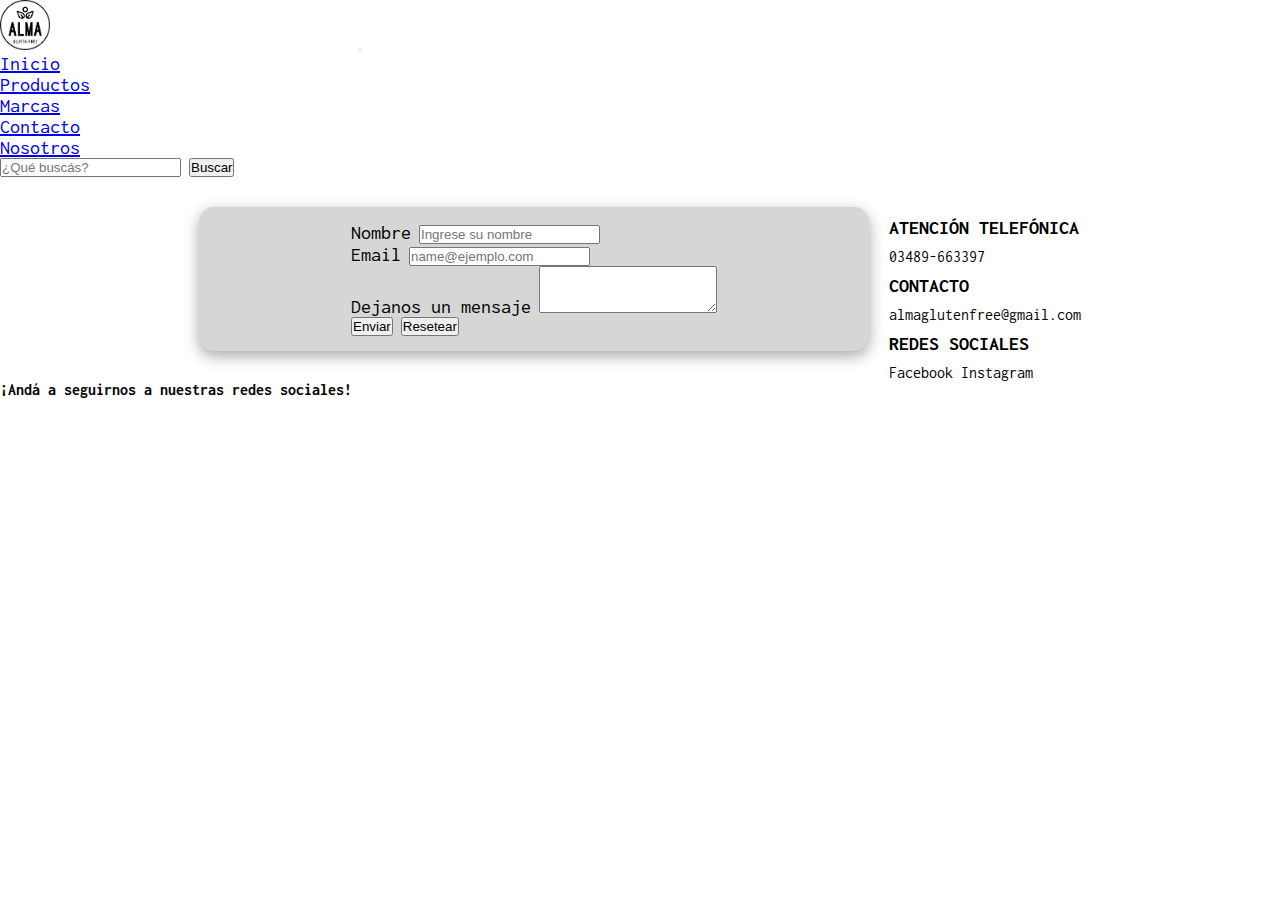
==== commit 364b34d8: "pagina terminada" ====
--- a/secciones/contacto.html
+++ b/secciones/contacto.html
@@ -1,48 +1,97 @@
 <!DOCTYPE html>
 <html lang="en">
-<head>
-  <meta charset="UTF-8">
-  <meta http-equiv="X-UA-Compatible" content="IE=edge">
-  <meta name="viewport" content="width=device-width, initial-scale=1.0">
-  <!-- script para iconos -->
-  <link rel="stylesheet" href="https://cdnjs.cloudflare.com/ajax/libs/font-awesome/6.1.0/css/all.min.css" integrity="sha512-10/jx2EXwxxWqCLX/hHth/vu2KY3jCF70dCQB8TSgNjbCVAC/8vai53GfMDrO2Emgwccf2pJqxct9ehpzG+MTw==" crossorigin="anonymous" referrerpolicy="no-referrer" />
-  <!-- Open Sans Font -->
-  <link href="https://fonts.googleapis.com/css2?family=Akshar&family=Open+Sans:ital@0;1&display=swap" rel="stylesheet">
-  <!-- Inconsolata Font -->
-  <link href="https://fonts.googleapis.com/css2?family=Akshar&family=Inconsolata&family=Open+Sans:ital@0;1&display=swap" rel="stylesheet">
-  <!-- Favicon -->
-  <link rel="apple-touch-icon" sizes="180x180" href="../favicon_io/apple-touch-icon.png">
-  <link rel="icon" type="image/png" sizes="32x32" href="../favicon_io/favicon-32x32.png">
-  <link rel="icon" type="image/png" sizes="16x16" href="../favicon_io/favicon-16x16.png">
-  <link rel="manifest" href="./favicon_io/site.webmanifest">
-  <!-- CSS only -->
-<link href="https://cdn.jsdelivr.net/npm/bootstrap@5.2.0-beta1/dist/css/bootstrap.min.css" rel="stylesheet" integrity="sha384-0evHe/X+R7YkIZDRvuzKMRqM+OrBnVFBL6DOitfPri4tjfHxaWutUpFmBp4vmVor" crossorigin="anonymous">
-<link rel="stylesheet" href="../estilos/style.css">
-<!-- meta description -->
-<meta name="description" content="Productos sin gluten para personas que buscan una dieta variada, equilibrada y libre de gluten">
-  <title>Contacto | Alma Gluten Free</title>
-</head>
-<body>
+  <head>
+    <meta charset="UTF-8" />
+    <meta http-equiv="X-UA-Compatible" content="IE=edge" />
+    <meta name="viewport" content="width=device-width, initial-scale=1.0" />
+    <!-- script para iconos -->
+    <link
+      rel="stylesheet"
+      href="https://cdnjs.cloudflare.com/ajax/libs/font-awesome/6.1.0/css/all.min.css"
+      integrity="sha512-10/jx2EXwxxWqCLX/hHth/vu2KY3jCF70dCQB8TSgNjbCVAC/8vai53GfMDrO2Emgwccf2pJqxct9ehpzG+MTw=="
+      crossorigin="anonymous"
+      referrerpolicy="no-referrer"
+    />
+    <!-- Open Sans Font -->
+    <link
+      href="https://fonts.googleapis.com/css2?family=Akshar&family=Open+Sans:ital@0;1&display=swap"
+      rel="stylesheet"
+    />
+    <!-- Inconsolata Font -->
+    <link
+      href="https://fonts.googleapis.com/css2?family=Akshar&family=Inconsolata&family=Open+Sans:ital@0;1&display=swap"
+      rel="stylesheet"
+    />
+    <!-- Favicon -->
+    <link
+      rel="apple-touch-icon"
+      sizes="180x180"
+      href="../favicon_io/apple-touch-icon.png"
+    />
+    <link
+      rel="icon"
+      type="image/png"
+      sizes="32x32"
+      href="../favicon_io/favicon-32x32.png"
+    />
+    <link
+      rel="icon"
+      type="image/png"
+      sizes="16x16"
+      href="../favicon_io/favicon-16x16.png"
+    />
+    <link rel="manifest" href="./favicon_io/site.webmanifest" />
+    <!-- CSS only -->
+    <link
+      href="https://cdn.jsdelivr.net/npm/bootstrap@5.2.0-beta1/dist/css/bootstrap.min.css"
+      rel="stylesheet"
+      integrity="sha384-0evHe/X+R7YkIZDRvuzKMRqM+OrBnVFBL6DOitfPri4tjfHxaWutUpFmBp4vmVor"
+      crossorigin="anonymous"
+    />
+    <link rel="stylesheet" href="../estilos/style.css" />
+    <!-- meta description -->
+    <meta
+      name="description"
+      content="Productos sin gluten para personas que buscan una dieta variada, equilibrada y libre de gluten"
+    />
+    <title>Contacto | Alma Gluten Free</title>
+  </head>
+  <body>
     <header>
       <!-- esta es la nav bar -->
 
       <nav class="navbar navbar-expand-lg .bg-success">
         <div class="container-fluid">
-          <a class="navbar-brand" href="../index.html"><img src="../img/logo-removebg-preview.png" class="logo" alt="logo"></a>
-          <button class="navbar-toggler" type="button" data-bs-toggle="collapse" data-bs-target="#navbarSupportedContent" aria-controls="navbarSupportedContent" aria-expanded="false" aria-label="Toggle navigation">
+          <a class="navbar-brand" href="../index.html"
+            ><img
+              src="../img/logo-removebg-preview.png"
+              class="logo"
+              alt="logo"
+          /></a>
+          <button
+            class="navbar-toggler"
+            type="button"
+            data-bs-toggle="collapse"
+            data-bs-target="#navbarSupportedContent"
+            aria-controls="navbarSupportedContent"
+            aria-expanded="false"
+            aria-label="Toggle navigation"
+          >
             <span class="navbar-toggler-icon"></span>
           </button>
           <div class="collapse navbar-collapse" id="navbarSupportedContent">
             <ul class="navbar-nav me-auto mb-2 mb-lg-0">
               <li class="nav-item">
-                <a class="nav-link" aria-current="page" href="../index.html">Inicio</a>
+                <a class="nav-link" aria-current="page" href="../index.html"
+                  >Inicio</a
+                >
               </li>
               <li class="nav-item">
                 <a class="nav-link" href="./productos.html">Productos</a>
               </li>
               <li class="nav-item">
-                <a class="nav-link" aria-current="page" href="./recetas.html">
-                  Recetas
+                <a class="nav-link" aria-current="page" href="./marcas.html">
+                  Marcas
                 </a>
               </li>
               <li class="nav-item">
@@ -53,7 +102,12 @@
               </li>
             </ul>
             <form class="d-flex">
-              <input class="form-control me-2" type="search" placeholder="¿Qué buscás?" aria-label="Search">
+              <input
+                class="form-control me-2"
+                type="search"
+                placeholder="¿Qué buscás?"
+                aria-label="Search"
+              />
               <button class="btn btn-outline-dark" type="submit">Buscar</button>
             </form>
           </div>
@@ -62,52 +116,90 @@
     </header>
 
     <!-- Este es el formulario -->
-  <main class="contacto">
+    <main class="contacto">
       <div class="form">
         <div class="container form-center">
           <div class="mb-3">
-            <label for="exampleFormControlInput1" class="form-label">Nombre</label>
-            <input type="text" class="form-control" id="exampleFormControlInput1" placeholder="Ingrese su nombre">
-          </div>
+            <label for="exampleFormControlInput1" class="form-label"
+              >Nombre</label
+            >
+            <input
+              type="text"
+              class="form-control"
+              id="exampleFormControlInput1"
+              placeholder="Ingrese su nombre"
+            />
+          </div>
+          <div class="mb-3"></div>
           <div class="mb-3">
+            <label for="exampleFormControlInput1" class="form-label"
+              >Email</label
+            >
+            <input
+              type="email"
+              class="form-control"
+              id="exampleFormControlInput1"
+              placeholder="name@ejemplo.com"
+            />
           </div>
           <div class="mb-3">
-            <label for="exampleFormControlInput1" class="form-label">Email</label>
-            <input type="email" class="form-control" id="exampleFormControlInput1" placeholder="name@ejemplo.com">
-          </div>
-          <div class="mb-3">
-            <label for="exampleFormControlTextarea1" class="form-label">Dejanos un mensaje</label>
-            <textarea class="form-control" id="exampleFormControlTextarea1" rows="3"></textarea>
+            <label for="exampleFormControlTextarea1" class="form-label"
+              >Dejanos un mensaje</label
+            >
+            <textarea
+              class="form-control"
+              id="exampleFormControlTextarea1"
+              rows="3"
+            ></textarea>
           </div>
           <div class="buttom">
-            <input type="submit" name="enviar" id="submit" value="Enviar">
-            <input type="reset" name="" id="reset" value="Resetear">
+            <input type="submit" name="enviar" id="submit" value="Enviar" />
+            <input type="reset" name="" id="reset" value="Resetear" />
           </div>
         </div>
-    </div>
-    <div class="datos">
-      <h3 class="titulo">Atención telefónica</h3>
-      <a href="https://api.whatsapp.com/send?phone=543489663397&app=facebook&entry_point=page_cta&fbclid=IwAR3EdXdJJPmvCsrwtPav2Xa99LBA0FdTFmMXuwbPgJlfFr9QTG9k6JroNuA" target="_blank"><i class="fa-brands fa-whatsapp"></i> 03489-663397</a>
-      <h3 class="titulo">Contacto</h3>
-      <p class="mail">almaglutenfree@gmail.com</p>
-      <h3 class="redes">Redes Sociales</h3>
-      <a href="https://www.facebook.com/almaglutenfree" target="_blank"><i class="fa-brands fa-facebook"></i> Facebook</a>
-      <a href="https://www.instagram.com/almaglutenfree/" target="_blank"><i class="fa-brands fa-instagram"></i> Instagram</a>
-    </div>
+      </div>
+      <div class="datos">
+        <h3 class="titulo">Atención telefónica</h3>
+        <a
+          href="https://api.whatsapp.com/send?phone=543489663397&app=facebook&entry_point=page_cta&fbclid=IwAR3EdXdJJPmvCsrwtPav2Xa99LBA0FdTFmMXuwbPgJlfFr9QTG9k6JroNuA"
+          target="_blank"
+          ><i class="fa-brands fa-whatsapp"></i> 03489-663397</a
+        >
+        <h3 class="titulo">Contacto</h3>
+        <p class="mail">almaglutenfree@gmail.com</p>
+        <h3 class="redes">Redes Sociales</h3>
+        <a href="https://www.facebook.com/almaglutenfree" target="_blank"
+          ><i class="fa-brands fa-facebook"></i> Facebook</a
+        >
+        <a href="https://www.instagram.com/almaglutenfree/" target="_blank"
+          ><i class="fa-brands fa-instagram"></i> Instagram</a
+        >
+      </div>
     </main>
 
     <!--Acá va el footer  -->
     <footer class="bg-dark site-footer text-center text-white">
       <h4 class="pt-4">¡Andá a seguirnos a nuestras redes sociales!</h4>
       <div class="redes">
-        <a href="https://www.facebook.com/almaglutenfree" target="_blank"><i class="fa-brands fa-facebook"></i></a>
-        <a href="https://api.whatsapp.com/send?phone=543489663397&app=facebook&entry_point=page_cta&fbclid=IwAR3EdXdJJPmvCsrwtPav2Xa99LBA0FdTFmMXuwbPgJlfFr9QTG9k6JroNuA" target="_blank"><i class="fa-brands fa-whatsapp"></i></a>
-        <a href="https://www.instagram.com/almaglutenfree/" target="_blank"><i class="fa-brands fa-instagram"></i></a>
+        <a href="https://www.facebook.com/almaglutenfree" target="_blank"
+          ><i class="fa-brands fa-facebook"></i
+        ></a>
+        <a
+          href="https://api.whatsapp.com/send?phone=543489663397&app=facebook&entry_point=page_cta&fbclid=IwAR3EdXdJJPmvCsrwtPav2Xa99LBA0FdTFmMXuwbPgJlfFr9QTG9k6JroNuA"
+          target="_blank"
+          ><i class="fa-brands fa-whatsapp"></i
+        ></a>
+        <a href="https://www.instagram.com/almaglutenfree/" target="_blank"
+          ><i class="fa-brands fa-instagram"></i
+        ></a>
       </div>
-  </footer>
-
-
-  <!-- JavaScript Bundle with Popper -->
-<script src="https://cdn.jsdelivr.net/npm/bootstrap@5.2.0-beta1/dist/js/bootstrap.bundle.min.js" integrity="sha384-pprn3073KE6tl6bjs2QrFaJGz5/SUsLqktiwsUTF55Jfv3qYSDhgCecCxMW52nD2" crossorigin="anonymous"></script>
-</body>
-</html>+    </footer>
+
+    <!-- JavaScript Bundle with Popper -->
+    <script
+      src="https://cdn.jsdelivr.net/npm/bootstrap@5.2.0-beta1/dist/js/bootstrap.bundle.min.js"
+      integrity="sha384-pprn3073KE6tl6bjs2QrFaJGz5/SUsLqktiwsUTF55Jfv3qYSDhgCecCxMW52nD2"
+      crossorigin="anonymous"
+    ></script>
+  </body>
+</html>
--- a/estilos/style.css
+++ b/estilos/style.css
@@ -36,8 +36,9 @@
 }
 
 .site-footer {
-  height: 100px;
+  min-height: 120px;
   margin-bottom: 0;
+  width: 100%;
 }
 
 .redes a i {
@@ -358,4 +359,59 @@
 .mapa .localizacion {
   font-weight: 100;
 }
+
+.marcas {
+  width: 100%;
+  max-width: 1100px;
+  margin: auto;
+  margin-top: 60px;
+  margin-bottom: 60px;
+  display: -ms-grid;
+  display: grid;
+  -ms-grid-columns: (1fr)[3];
+      grid-template-columns: repeat(3, 1fr);
+  -ms-grid-rows: 250px;
+      grid-template-rows: 250px;
+  grid-gap: 20px;
+  justify-items: center;
+  -webkit-box-align: center;
+      -ms-flex-align: center;
+          align-items: center;
+}
+
+.marcas img {
+  width: 250px;
+  -o-object-fit: cover;
+     object-fit: cover;
+}
+
+@media (max-width: 800px) {
+  .marcas {
+    width: 95%;
+    display: -ms-grid;
+    display: grid;
+    -ms-grid-columns: (1fr)[2];
+        grid-template-columns: repeat(2, 1fr);
+    grid-gap: 10px;
+    justify-items: center;
+    -webkit-box-align: center;
+        -ms-flex-align: center;
+            align-items: center;
+  }
+}
+
+@media (max-width: 500px) {
+  .marcas {
+    width: 95%;
+    display: -ms-grid;
+    display: grid;
+    -ms-grid-columns: (1fr)[1];
+        grid-template-columns: repeat(1, 1fr);
+    grid-gap: 20px;
+    justify-items: center;
+    -webkit-box-align: center;
+        -ms-flex-align: center;
+            align-items: center;
+  }
+}
 /*# sourceMappingURL=style.css.map */